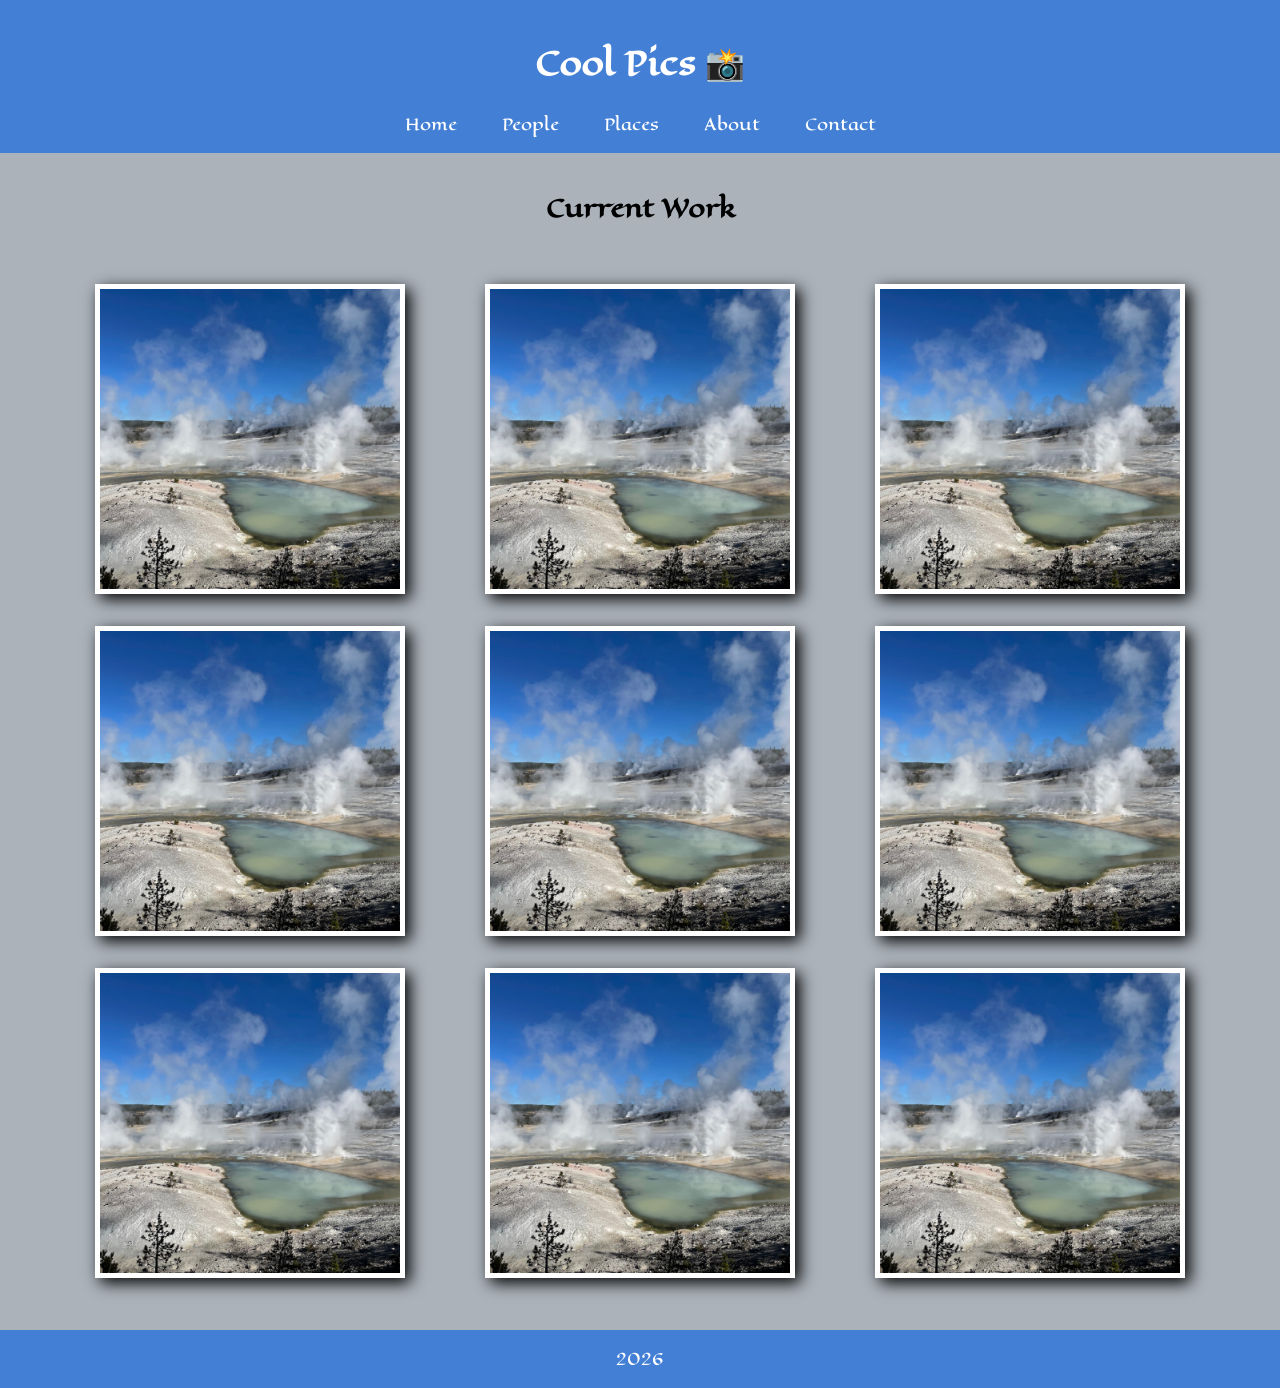
==== coolpics/index.html @ 98e87d94 "coolpics assignment" ====
<!DOCTYPE html>
<html lang="en">
<head>
    <meta charset="UTF-8">
    <meta name="viewport" content="width=device-width, initial-scale=1.0">
    <title>Responsive Design</title>
    <link href="coolpics.css" rel="stylesheet">
    <script src="coolpics.js" defer></script>
</head>
<body>
<header>
  <h1>Cool Pics 📸</h1>
  <div id="menu-btn" class="text-menu">Menu</div>
  <nav>
    <a href="#">Home</a>
    <a href="#">People</a>
    <a href="#">Places</a>
    <a href="#">About</a>
    <a href="#">Contact</a>
  </nav>
</header>
    <main>
        <h2>Current Work</h2>
        <section class="gallery">
            <figure><img src="norris-full.jpg" alt="Cool Pic"></figure>
            <figure><img src="norris-full.jpg" alt="Cool Pic"></figure>
            <figure><img src="norris-full.jpg" alt="Cool Pic"></figure>
            <figure><img src="norris-full.jpg" alt="Cool Pic"></figure>
            <figure><img src="norris-full.jpg" alt="Cool Pic"></figure>
            <figure><img src="norris-full.jpg" alt="Cool Pic"></figure>
            <figure><img src="norris-full.jpg" alt="Cool Pic"></figure>
            <figure><img src="norris-full.jpg" alt="Cool Pic"></figure>
            <figure><img src="norris-full.jpg" alt="Cool Pic"></figure>
        </section>
        <dialog>
            <img>
            <button class="close-viewer">X</button>
        </dialog>
    </main>
<footer>2026</footer>        
</body>
</html>
---- coolpics/coolpics.css ----
@import url("https://fonts.googleapis.com/css2?family=Eagle+Lake&display=swap");

body {
  margin: 0;
  padding: 0;
  font-family: "Eagle Lake", serif;
  font-weight: 400;
  font-style: normal;
  text-align: center;
}

section {
    display:grid;
    grid-template-columns: 1fr;
    padding: 20px;
    margin: 1em;
    justify-content: center;
}

.text-menu {
    display:block;
    cursor: pointer;
    padding:10px 0;
}

nav a {
    display:none;
    flex-direction: column;
    background-color: #427fd5;
    padding: 20px auto;
    color: white;
    text-align: center;
}

nav a:hover {
    text-decoration: none;
    color: #374e72;
}

nav {
    display: block;
}

img {
    width: 300px;
    height: 300px;
    object-fit: cover;
}

.gallery {
    max-width: 1000px;
    margin: 0 auto;
}

figure img {
    padding: 5px;
    background-color: white;
    box-shadow: 5px 5px 15px black;
    display: block;
    margin: 0 auto;
}

header, main, footer {
    max-width: 100%;
    margin: 1 rem auto;
    padding: 1rem;
}

main {
    background-color: #abb2ba;
}

header, footer, nav {
    background-color: #427fd5;
    color: white;
}

dialog {
    width: 100%;
    height: 100%;
    background-color: rgba(0,0,0,.75);
}
.close-viewer {
    position: absolute;
    top: 10vh;
    right: 2vh;
    padding: 3px 6px;
    font-size: 1.5em;
}

@media screen and (min-width: 700px) {
    section {
        grid-template-columns: 1 fr 1fr;
    }
    nav a {
        display: none;
        flex-direction: column;
    }
}

@media screen and (min-width: 1000px) {
    section{
        grid-template-columns: 1fr 1fr 1fr;
    }
    nav a {
        display:inline;
        flex-direction: column;
        text-decoration: none;
        padding: 5px 20px;
    }
    .text-menu {
        display:none;
    }
     dialog img {
        width: 60%;
        margin: 15vh auto;
    }
    .close-viewer {
        position: absolute;
        right: 15vh;
    }
    .viewer {
        margin: 50px;
        padding: 50px;
    }
    .viewer img {
        max-width: 100%;
        max-height: 100%;
    }
}
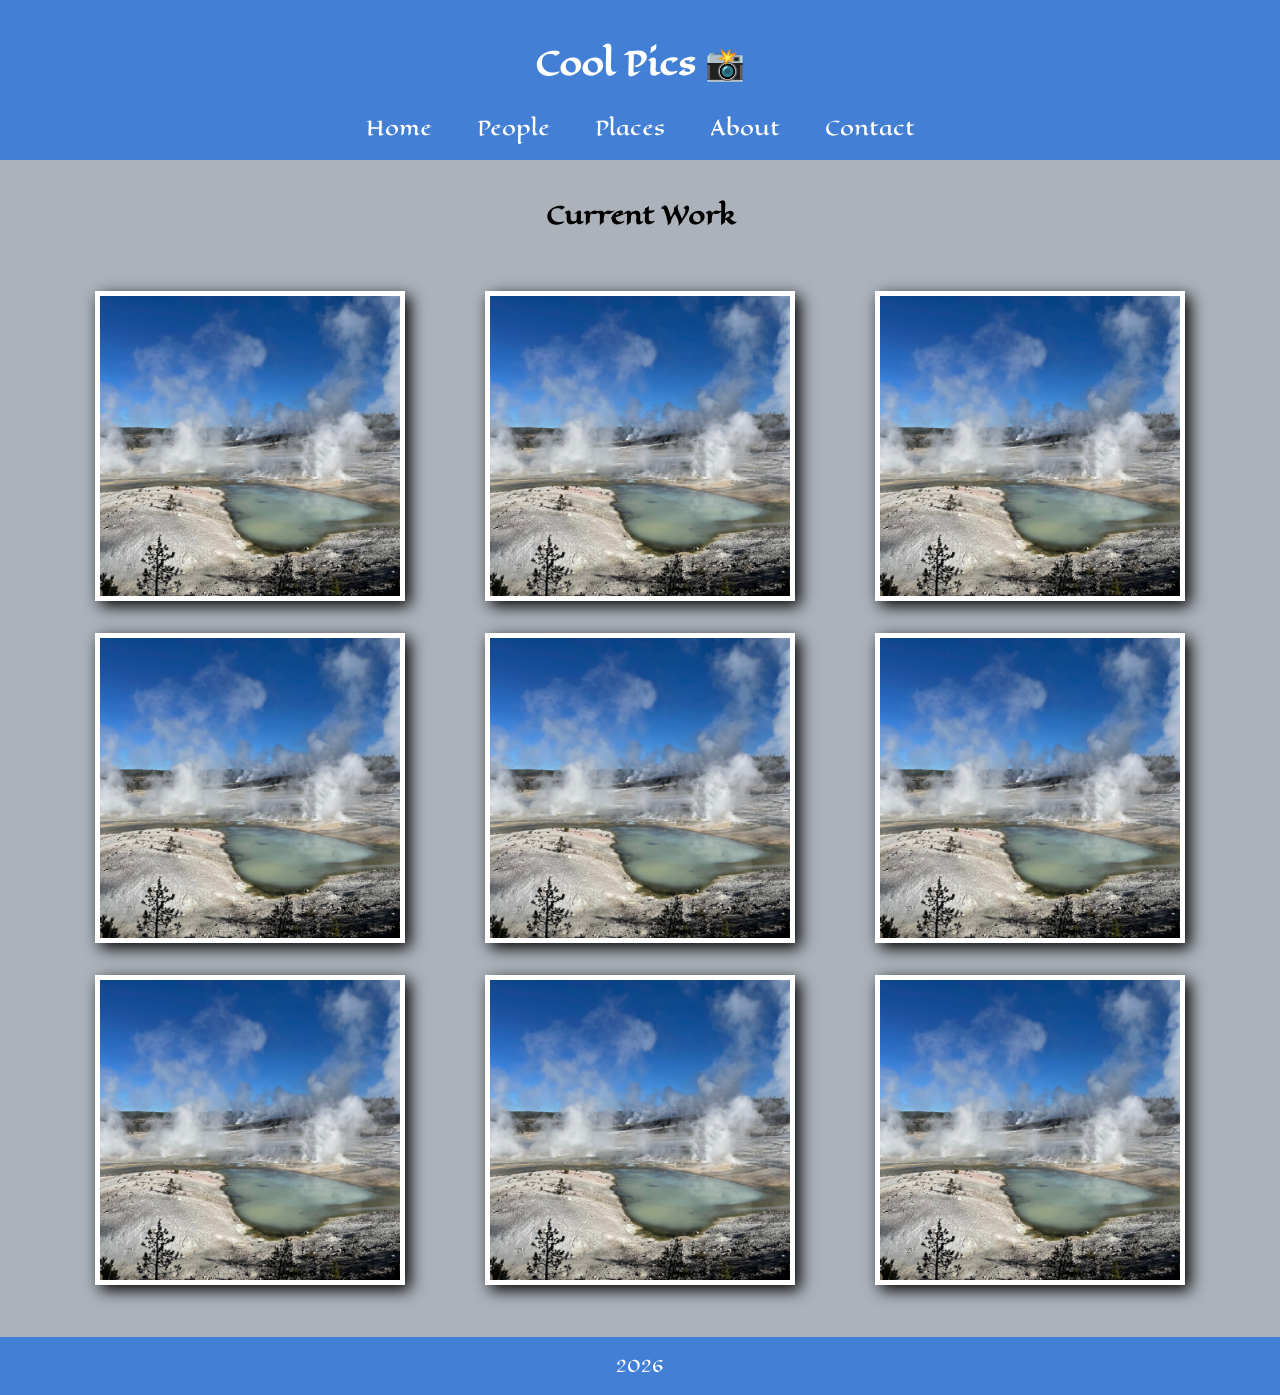
==== commit cc4a54ef: "Corrected functionality" ====
--- a/coolpics/index.html
+++ b/coolpics/index.html
@@ -10,14 +10,14 @@
 <body>
 <header>
   <h1>Cool Pics 📸</h1>
-  <div id="menu-btn" class="text-menu">Menu</div>
-  <nav>
-    <a href="#">Home</a>
-    <a href="#">People</a>
-    <a href="#">Places</a>
-    <a href="#">About</a>
-    <a href="#">Contact</a>
-  </nav>
+  <button id="menu-btn" class="text-menu">Menu</button>
+    <nav>
+        <a href="#">Home</a>
+        <a href="#">People</a>
+        <a href="#">Places</a>
+        <a href="#">About</a>
+        <a href="#">Contact</a>
+    </nav>
 </header>
     <main>
         <h2>Current Work</h2>
--- a/coolpics/coolpics.css
+++ b/coolpics/coolpics.css
@@ -10,6 +10,7 @@
 }
 
 section {
+    min-width: 500px;
     display:grid;
     grid-template-columns: 1fr;
     padding: 20px;
@@ -18,18 +19,28 @@
 }
 
 .text-menu {
-    display:block;
+    display:inline-block;
     cursor: pointer;
     padding:10px 0;
+    border: none;
+    background-color: #427fd5;
+    font-family: "Eagle Lake", serif;
+    color: white;
+    font-size: 20px;
 }
 
 nav a {
-    display:none;
+    display:block;
     flex-direction: column;
     background-color: #427fd5;
     padding: 20px auto;
     color: white;
     text-align: center;
+    font-size: 20px;
+}
+
+.hide a {
+    display:none;
 }
 
 nav a:hover {
@@ -90,7 +101,7 @@
 
 @media screen and (min-width: 700px) {
     section {
-        grid-template-columns: 1 fr 1fr;
+        grid-template-columns: 1fr 1fr;
     }
     nav a {
         display: none;
